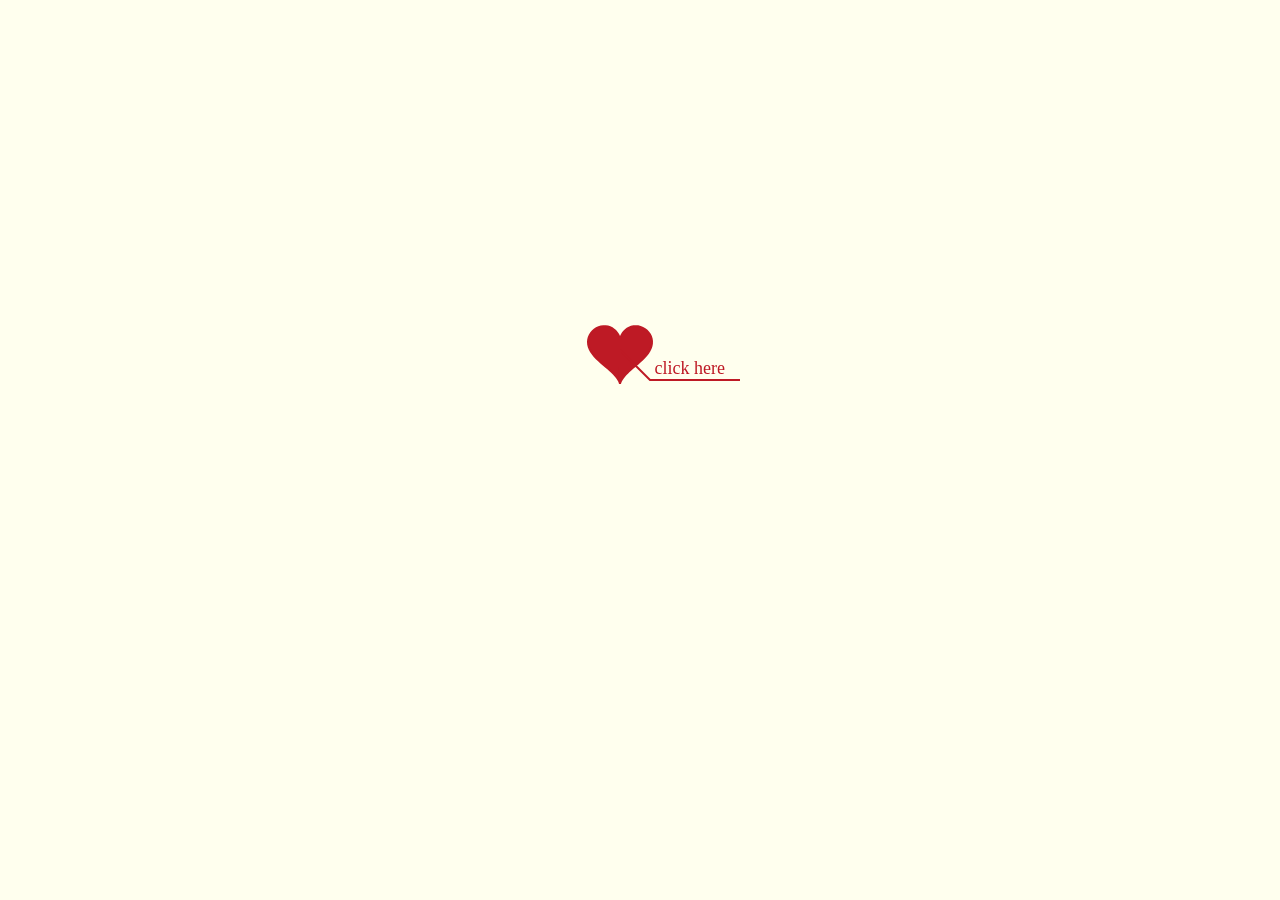
==== index.html @ 37c2698b "Update and rename Love.html to index.html" ====
<!DOCTYPE html PUBLIC "-//W3C//DTD XHTML 1.0 Strict//EN" "http://www.w3.org/TR/xhtml1/DTD/xhtml1-strict.dtd">
<!-- saved from url=(0027)http://itzoo.info/love.html -->
<html xml:lang="en" xmlns="http://www.w3.org/1999/xhtml"><head><meta http-equiv="Content-Type" content="text/html; charset=UTF-8">
        <title>Love</title>
        
        <link type="text/css" rel="stylesheet" href="./Love_files/default.css">
        <script type="text/javascript" src="./Love_files/jquery.min.js"></script>
        <script type="text/javascript" src="./Love_files/jscex.min.js"></script>
        <script type="text/javascript" src="./Love_files/jscex-parser.js"></script>
        <script type="text/javascript" src="./Love_files/jscex-jit.js"></script>
        <script type="text/javascript" src="./Love_files/jscex-builderbase.min.js"></script>
        <script type="text/javascript" src="./Love_files/jscex-async.min.js"></script>
        <script type="text/javascript" src="./Love_files/jscex-async-powerpack.min.js"></script>
        <script type="text/javascript" src="./Love_files/functions.js" charset="utf-8"></script>
        <script type="text/javascript" src="./Love_files/love.js" charset="utf-8"></script>

    </head>
    <body>
        <div id="main">
            <div id="error">亲，您使用的浏览器无法支持即将显示的内容，请换成谷歌(<a href="http://www.google.cn/chrome/intl/zh-CN/landing_chrome.html?hl=zh-CN&brand=CHMI">Chrome</a>)或者火狐(<a href="http://firefox.com.cn/download/">Firefox</a>)浏览器哟~</div>
            <div id="wrap">
               <div id="text" style="background:url(亲密爱人.jpg) no-repeat; background-attachment:scroll;height:80%;">
                    <div id="code">                 
                    <span class="say">我的爱人，我会牵着你的手，走到满头白发的那一天，</span><br>
                    <span class="say">我会守护你生命里的精彩，并陪伴你一路精彩下去。</span><br>
                    <span class="say">你的幸福快乐，是我一生的追求。</span><br>
                    <span class="say">我会每一天带着笑脸，和你说早安，</span><br>
                     <span class="say">我会每一晚与你道声晚安再入梦乡，</span><br>
                    <span class="say">我会带你去所有你想去的地方，</span><br>
                    <span class="say">陪你闹看你笑</span><br>
                    <span class="say">历经你生命中所有的点点滴滴。</span><br>
                    <span class="say">我期待这一生与你一起走过，</span><br>
                    <span class="say">我期待与你慢慢变老</span><br>
                    <span class="say">等我们老到哪儿也去不了，</span><br>
                    <span class="say">还能满载着一生的幸福快乐 ！</span><br>
                    <br>
                    <span class="say">我会为我们的未来撑起一片天空，</span><br>
                     <span class="say">为我们的将来担负起一生的责任，</span><br>
                      <span class="say">愿意为你去做每一件能让你开心快乐的事。</span><br>
                       <span class="say">所有我们经历的点点滴滴，</span><br>
                        <span class="say">都是我们一辈子最美的回忆。</span><br>
                         <span class="say">我愿意爱你直到老去！</span><br>
                   <br>
                    <span class="say"><span class="space"></span> --相公.</span>
                    </div>
                </div>
				
                <div id="clock-box">
                    <a href="https://user.qzone.qq.com/896108465/infocenter" target="_blank">娘子</a> 与 <a href="https://user.qzone.qq.com/717647805/infocenter" target="_blank">相公</a> 在一起的
                        <div id="clock"></div>
                </div>
				
                <canvas id="canvas" width="1100" height="680"></canvas>
            </div>
            <audio src="带你去旅行.mp3" autoplay="autoplay" loop="loop"></audio>
        </div>
    
    <script>
    </script>

    <script>
    (function(){
		$("#text").hide();    
        var canvas = $('#canvas');

        if (!canvas[0].getContext) {
            $("#error").show();
            return false;
        }

        var width = canvas.width();
        var height = canvas.height();
        
        canvas.attr("width", width);
        canvas.attr("height", height);

        var opts = {
            seed: {
                x: width / 2 - 20,
                color: "rgb(190, 26, 37)",
                scale: 2
            },
            branch: [
                [535, 680, 570, 250, 500, 200, 30, 100, [
                    [540, 500, 455, 417, 340, 400, 13, 100, [
                        [450, 435, 434, 430, 394, 395, 2, 40]
                    ]],
                    [550, 445, 600, 356, 680, 345, 12, 100, [
                        [578, 400, 648, 409, 661, 426, 3, 80]
                    ]],
                    [539, 281, 537, 248, 534, 217, 3, 40],
                    [546, 397, 413, 247, 328, 244, 9, 80, [
                        [427, 286, 383, 253, 371, 205, 2, 40],
                        [498, 345, 435, 315, 395, 330, 4, 60]
                    ]],
                    [546, 357, 608, 252, 678, 221, 6, 100, [
                        [590, 293, 646, 277, 648, 271, 2, 80]
                    ]]
                ]] 
            ],
            bloom: {
                num: 700,
                width: 1080,
                height: 650,
            },
            footer: {
                width: 1200,
                height: 5,
                speed: 10,
            }
        }

        var tree = new Tree(canvas[0], width, height, opts);
        var seed = tree.seed;
        var foot = tree.footer;
        var hold = 1;

        canvas.click(function(e) {
            var offset = canvas.offset(), x, y;
            x = e.pageX - offset.left;
            y = e.pageY - offset.top;
            if (seed.hover(x, y)) {
                hold = 0; 
                canvas.unbind("click");
                canvas.unbind("mousemove");
                canvas.removeClass('hand');
            }
        }).mousemove(function(e){
            var offset = canvas.offset(), x, y;
            x = e.pageX - offset.left;
            y = e.pageY - offset.top;
            canvas.toggleClass('hand', seed.hover(x, y));
        });

        var seedAnimate = eval(Jscex.compile("async", function () {
            seed.draw();
            while (hold) {
                $await(Jscex.Async.sleep(10));
            }
            while (seed.canScale()) {
                seed.scale(0.95);
                $await(Jscex.Async.sleep(10));
            }
            while (seed.canMove()) {
                seed.move(0, 2);
                foot.draw();
                $await(Jscex.Async.sleep(10));
            }
        }));

        var growAnimate = eval(Jscex.compile("async", function () {
            do {
                tree.grow();
                $await(Jscex.Async.sleep(10));
            } while (tree.canGrow());
        }));

        var flowAnimate = eval(Jscex.compile("async", function () {
            do {
                tree.flower(2);
                $await(Jscex.Async.sleep(10));
            } while (tree.canFlower());
        }));

        var moveAnimate = eval(Jscex.compile("async", function () {
            tree.snapshot("p1", 240, 0, 610, 680);
            while (tree.move("p1", 500, 0)) {
                foot.draw();
                $await(Jscex.Async.sleep(10));
            }
            foot.draw();
            tree.snapshot("p2", 500, 0, 610, 680);

            // 会有闪烁不得意这样做, (＞﹏＜)
            canvas.parent().css("background", "url(" + tree.toDataURL('image/png') + ")");
            canvas.css("background", "#ffe");
            $await(Jscex.Async.sleep(300));
            canvas.css("background", "none");
        }));

        var jumpAnimate = eval(Jscex.compile("async", function () {
            var ctx = tree.ctx;
            while (true) {
                tree.ctx.clearRect(0, 0, width, height);
                tree.jump();
                foot.draw();
                $await(Jscex.Async.sleep(10));
            }
        }));

        var textAnimate = eval(Jscex.compile("async", function () {
            var together = new Date();
            together.setFullYear(2013, 1, 10);
            together.setHours(0);
            together.setMinutes(0);
            together.setSeconds(0);
            together.setMilliseconds(0);
			$("#text").show();    
            $("#code").show().typewriter();
            $("#clock-box").fadeIn(500);
            while (true) {
                timeElapse(together);
                $await(Jscex.Async.sleep(10));
            }
        }));

        var runAsync = eval(Jscex.compile("async", function () {
            $await(seedAnimate());
            $await(growAnimate());
            $await(flowAnimate());
            $await(moveAnimate());

            textAnimate().start();

            $await(jumpAnimate());
        }));

        runAsync().start();
    })();
    </script>



</body></html>
---- Love_files/default.css ----
body{margin:0;padding:0;background:#ffe;font-size:18px;font-family:'楷体',sans-serif;font-style:italic;color:#FFFFFF;overflow:auto}
a {color:#000;font-size:14px;}
#main{width:100%;}
#wrap{position:relative;margin:0 auto;width:1100px;height:680px;margin-top:10px;}
#text{width:400px;height:425px;left:60px;top:80px;position:absolute;}
#code{display:none;font-size:16px;}
#clock-box {position:absolute;left:60px;top:550px;font-size:28px;display:none;}
#clock-box a {font-size:28px;text-decoration:none;}
#clock{margin-left:10px;}
#clock .digit {font-size:30px;}
#canvas{margin:0 auto;width:1100px;height:680px;}
#error{margin:0 auto;text-align:center;margin-top:60px;display:none;}
.hand{cursor:pointer;}
.say{margin-left:5px;}
.space{margin-right:150px;}
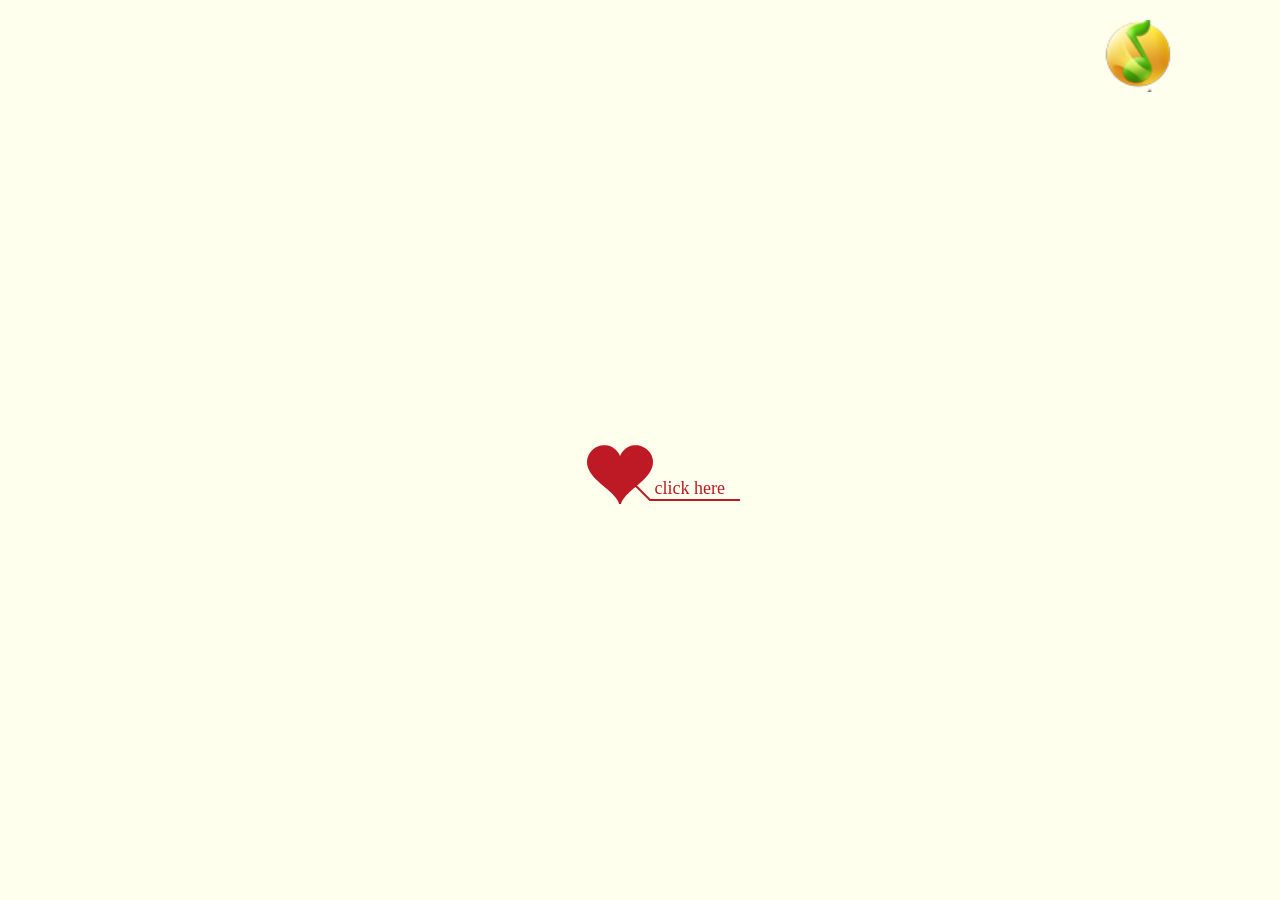
==== commit 64fe374c: "更新结构" ====
--- a/index.html
+++ b/index.html
@@ -3,23 +3,27 @@
 <html xml:lang="en" xmlns="http://www.w3.org/1999/xhtml"><head><meta http-equiv="Content-Type" content="text/html; charset=UTF-8">
         <title>Love</title>
         
-        <link type="text/css" rel="stylesheet" href="./Love_files/default.css">
-        <script type="text/javascript" src="./Love_files/jquery.min.js"></script>
-        <script type="text/javascript" src="./Love_files/jscex.min.js"></script>
-        <script type="text/javascript" src="./Love_files/jscex-parser.js"></script>
-        <script type="text/javascript" src="./Love_files/jscex-jit.js"></script>
-        <script type="text/javascript" src="./Love_files/jscex-builderbase.min.js"></script>
-        <script type="text/javascript" src="./Love_files/jscex-async.min.js"></script>
-        <script type="text/javascript" src="./Love_files/jscex-async-powerpack.min.js"></script>
-        <script type="text/javascript" src="./Love_files/functions.js" charset="utf-8"></script>
-        <script type="text/javascript" src="./Love_files/love.js" charset="utf-8"></script>
+        <link type="text/css" rel="stylesheet" href="./css/default.css">
+        <script type="text/javascript" src="./js/jquery.min.js"></script>
+        <script type="text/javascript" src="./js/jscex.min.js"></script>
+        <script type="text/javascript" src="./js/jscex-parser.js"></script>
+        <script type="text/javascript" src="./js/jscex-jit.js"></script>
+        <script type="text/javascript" src="./js/jscex-builderbase.min.js"></script>
+        <script type="text/javascript" src="./js/jscex-async.min.js"></script>
+        <script type="text/javascript" src="./js/jscex-async-powerpack.min.js"></script>
+        <script type="text/javascript" src="./js/functions.js" charset="utf-8"></script>
+        <script type="text/javascript" src="./js/love.js" charset="utf-8"></script>
 
     </head>
     <body>
-        <div id="main">
+		<audio id="bgMusic" src="./mp3/带你去旅行.mp3" autoplay="autoplay" loop="loop"></audio>
+        <div id="main">    
             <div id="error">亲，您使用的浏览器无法支持即将显示的内容，请换成谷歌(<a href="http://www.google.cn/chrome/intl/zh-CN/landing_chrome.html?hl=zh-CN&brand=CHMI">Chrome</a>)或者火狐(<a href="http://firefox.com.cn/download/">Firefox</a>)浏览器哟~</div>
             <div id="wrap">
-               <div id="text" style="background:url(亲密爱人.jpg) no-repeat; background-attachment:scroll;height:80%;">
+			   <div class="btn">
+					<a class="mscBtn" id="audioBtn" title='带你去旅行' style="cursor:pointer;"></a>
+			   </div>
+               <div id="text" style="background:url(./img/love.jpg) no-repeat; background-attachment:scroll;height:80%;">
                     <div id="code">                 
                     <span class="say">我的爱人，我会牵着你的手，走到满头白发的那一天，</span><br>
                     <span class="say">我会守护你生命里的精彩，并陪伴你一路精彩下去。</span><br>
@@ -52,15 +56,26 @@
 				
                 <canvas id="canvas" width="1100" height="680"></canvas>
             </div>
-            <audio src="带你去旅行.mp3" autoplay="autoplay" loop="loop"></audio>
+            
         </div>
-    
     <script>
     </script>
 
     <script>
     (function(){
-		$("#text").hide();    
+		$("#text").hide();  
+		$("#audioBtn").removeClass("pause").addClass("play");
+		var music = document.getElementById("bgMusic");
+		$("#audioBtn").click(function(){
+			if(music.paused){
+				music.play();
+				$("#audioBtn").removeClass("pause").addClass("play");
+			}else{
+				music.pause();
+				$("#audioBtn").removeClass("play").addClass("pause");
+			}
+		});
+	
         var canvas = $('#canvas');
 
         if (!canvas[0].getContext) {
--- a/css/default.css
+++ b/css/default.css
@@ -0,0 +1,39 @@
+body{margin:0;padding:0;background:#ffe;font-size:18px;font-family:'楷体',sans-serif;font-style:italic;color:#FFFFFF;overflow:auto}
+a {color:#FF0000;font-size:14px;}
+#main{width:100%;}
+#wrap{position:relative;margin:0 auto;width:1100px;height:680px;margin-top:10px;}
+#text{width:400px;height:425px;left:60px;top:80px;position:absolute;}
+#code{display:none;font-size:16px;}
+#clock-box {position:absolute;left:60px;top:550px;font-size:28px;display:none;}
+#clock-box a {font-size:28px;text-decoration:none;}
+#clock{margin-left:10px;}
+#clock .digit {font-size:25px;}
+#canvas{margin:0 auto;width:1100px;height:680px;}
+#error{margin:0 auto;text-align:center;margin-top:60px;display:none;}
+.hand{cursor:pointer;}
+.say{margin-left:5px;}
+.space{margin-right:150px;}
+.btn {
+	width: 100px;
+	height: 100px;
+	float: right;
+    margin-top: 10px;
+	margin-bottom: 10px;
+}
+.play {
+	background: #ffe url(../img/musicbtn.png) no-repeat;
+	background-position: 0px 0px; 
+	display: block;
+	background-size: cover;
+    width:100%;
+	height:72%;
+}
+.pause {
+    height: 50px;
+	display: block;
+	background: #ffe url(../img/musicbtn.png) no-repeat; 
+	background-position: 0px -68px;
+	background-size: cover;
+    width:100%;
+	height:80%;
+}